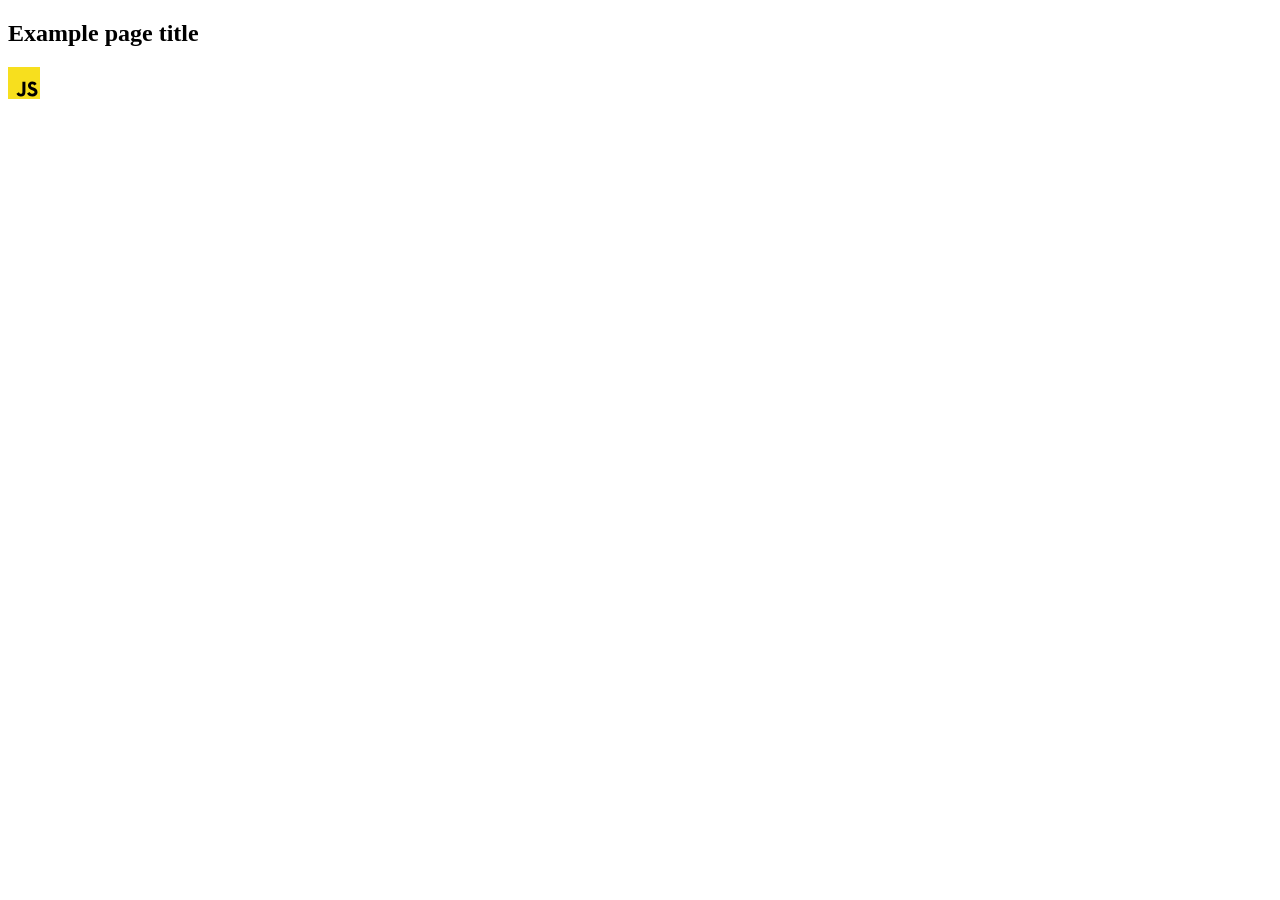
==== src/index.html @ ef67bbb4 "Initial commit" ====
<!DOCTYPE html>
<html lang="en">
  <head>
    <meta charset="UTF-8" />
    <link rel="icon" type="image/svg+xml" href="/favicon.svg" />
    <meta name="viewport" content="width=device-width, initial-scale=1.0" />
    <title>Vanilla App Template</title>
    <link rel="stylesheet" href="./css/styles.css" />
  </head>
  <body>
    <load ="partials/header.html" />

    <section>
      <h1>Example page title</h1>
      <!-- Path to images as from index.html file -->
      <img src="./img/javascript.svg" alt="" />
    </section>

    <!-- Loads the specified .html file -->
    <load ="partials/vite-promo.html" />

    <script type="module" src="./main.js"></script>
  </body>
</html>
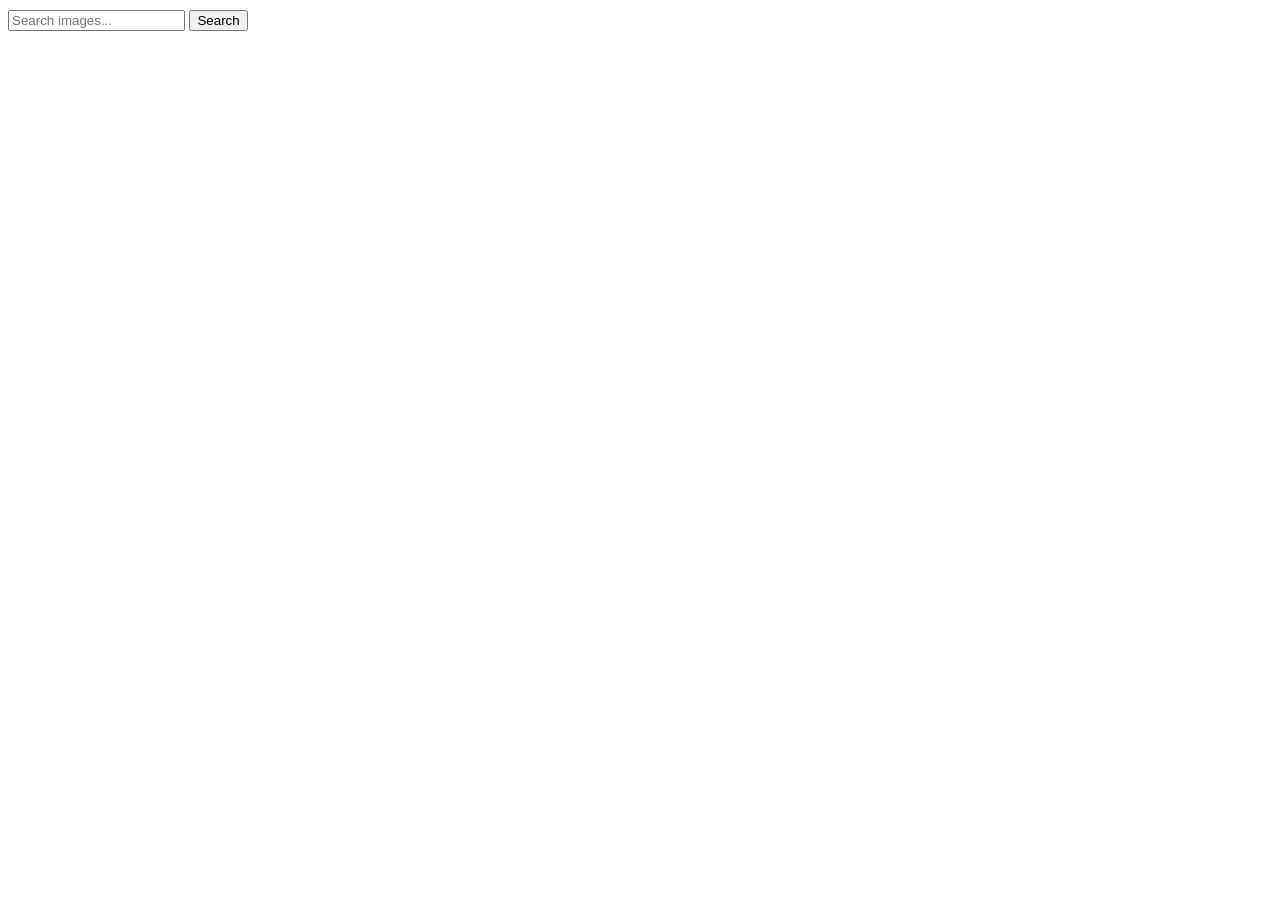
==== commit 0897b6ee: "markUp" ====
--- a/src/index.html
+++ b/src/index.html
@@ -8,17 +8,12 @@
     <link rel="stylesheet" href="./css/styles.css" />
   </head>
   <body>
-    <load ="partials/header.html" />
-
-    <section>
-      <h1>Example page title</h1>
-      <!-- Path to images as from index.html file -->
-      <img src="./img/javascript.svg" alt="" />
-    </section>
-
-    <!-- Loads the specified .html file -->
-    <load ="partials/vite-promo.html" />
-
+    <form class="form-search">
+      <input type="text" name="query" placeholder="Search images..." >
+      <button type="submit">Search</button>
+    </form>
+<span class="loader"></span>
+<ul class="gallery"></ul>
     <script type="module" src="./main.js"></script>
   </body>
 </html>
--- a/src/css/styles.css
+++ b/src/css/styles.css
@@ -0,0 +1,67 @@
+
+@import url('./reset.css');
+
+:root {
+  font-family: Inter, Avenir, Helvetica, Arial, sans-serif;
+  font-size: 16px;
+  line-height: 24px;
+  font-weight: 400;
+
+  color: #242424;
+  background-color: rgba(255, 255, 255, 0.87);
+
+  font-synthesis: none;
+  text-rendering: optimizeLegibility;
+  -webkit-font-smoothing: antialiased;
+  -moz-osx-font-smoothing: grayscale;
+  -webkit-text-size-adjust: 100%;
+}
+
+.form-search {
+
+}
+.loader {
+  width: 48px;
+  height: 48px;
+  border-radius: 50%;
+  position: relative;
+  animation: rotate 1s linear infinite
+}
+
+.loader::before {
+  content: "";
+  box-sizing: border-box;
+  position: absolute;
+  inset: 0px;
+  border-radius: 50%;
+  border: 5px solid #FFF;
+  animation: prixClipFix 2s linear infinite;
+}
+
+@keyframes rotate {
+  100% {
+    transform: rotate(360deg)
+  }
+}
+
+@keyframes prixClipFix {
+  0% {
+    clip-path: polygon(50% 50%, 0 0, 0 0, 0 0, 0 0, 0 0)
+  }
+
+  25% {
+    clip-path: polygon(50% 50%, 0 0, 100% 0, 100% 0, 100% 0, 100% 0)
+  }
+
+  50% {
+    clip-path: polygon(50% 50%, 0 0, 100% 0, 100% 100%, 100% 100%, 100% 100%)
+  }
+
+  75% {
+    clip-path: polygon(50% 50%, 0 0, 100% 0, 100% 100%, 0 100%, 0 100%)
+  }
+
+  100% {
+    clip-path: polygon(50% 50%, 0 0, 100% 0, 100% 100%, 0 100%, 0 0)
+  }
+}
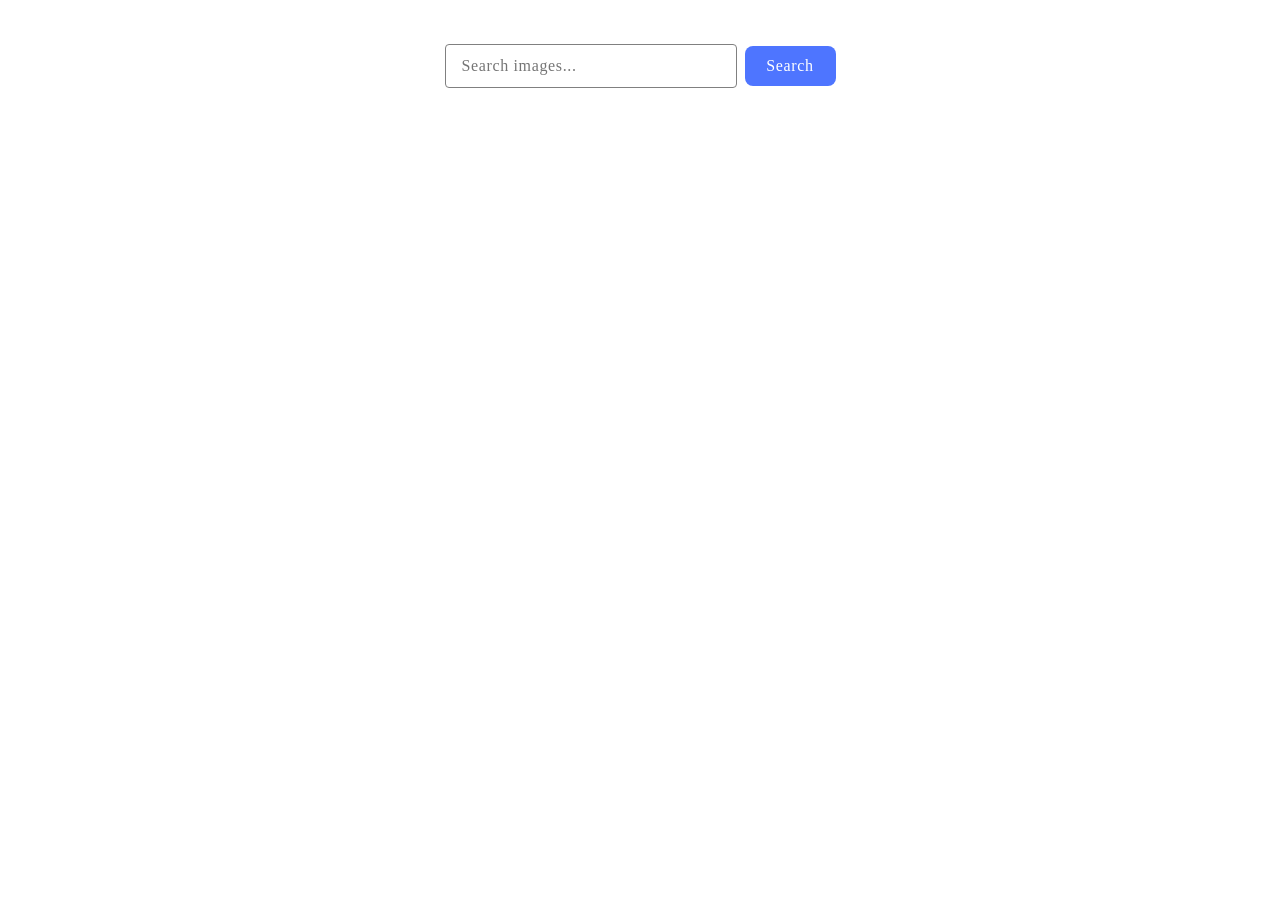
==== commit abcedde2: "markup-css" ====
--- a/src/index.html
+++ b/src/index.html
@@ -4,7 +4,7 @@
     <meta charset="UTF-8" />
     <link rel="icon" type="image/svg+xml" href="/favicon.svg" />
     <meta name="viewport" content="width=device-width, initial-scale=1.0" />
-    <title>Vanilla App Template</title>
+    <title>goit-js-hw-11</title>
     <link rel="stylesheet" href="./css/styles.css" />
   </head>
   <body>
@@ -12,7 +12,7 @@
       <input type="text" name="query" placeholder="Search images..." >
       <button type="submit">Search</button>
     </form>
-<span class="loader"></span>
+<div class="loader"></div>
 <ul class="gallery"></ul>
     <script type="module" src="./main.js"></script>
   </body>
--- a/src/css/styles.css
+++ b/src/css/styles.css
@@ -17,9 +17,127 @@
   -webkit-text-size-adjust: 100%;
 }
 
-.form-search {
+ .form-search {
+  display: flex;
+  width: 1158px;
+  padding: 36px 0px 32px 0px;
+  justify-content: center;
+  align-items: center;
+  margin: 0 auto;
+ }
 
+ .form-search input {
+  width: 272px;
+  height: 40px;
+  color: #808080;
+  border: 1px solid #808080;
+  font-family: Montserrat;
+  font-size: 16px;
+  font-style: normal;
+  font-weight: 400;
+  line-height: 1.5;
+  letter-spacing: 0.04em;
+  padding-left: 16px;
+ border-radius: 4px;
+  background: #FFF;
+ 
+ }
+.form-search input :hover {
+  border: 1px solid #000;
 }
+ .form-search button {
+  display: flex;
+  padding: 8px 16px;
+  justify-content: center;
+  align-items: center;
+  margin-left: 8px;
+  width: 91px;
+  height: 40px;
+  color: #FFF;
+  font-family: Montserrat;
+  font-size: 16px;
+  font-weight: 500;
+  line-height: 1.5;
+  letter-spacing: 0.04em;
+  border-radius: 8px;
+  border: none;
+  background: #4E75FF;
+ }
+.form-search button:hover {
+  background: #6C8CFF;
+}
+ .loader {
+   display: none;
+   border: 5px solid #f3f3f3;
+   border-top: 5px solid #3498db;
+   border-radius: 50%;
+   width: 30px;
+   height: 30px;
+   animation: spin 1s linear infinite;
+ }
+
+ .loader.hidden {
+   display: none;
+ }
+
+ @keyframes spin {
+   0% {
+     transform: rotate(0deg);
+   }
+
+   100% {
+     transform: rotate(360deg);
+   }
+ }
+
+ .gallery {
+   display: flex;
+   flex-wrap: wrap;
+   gap: 24px;
+ 
+ }
+
+ .gallery-item { 
+  width: 360px;
+  height: auto;
+  flex-shrink: 0;
+   box-shadow: 0 2px 5px rgba(0, 0, 0, 0.1);
+  
+ 
+   
+ }
+
+ .gallery-link {
+  
+ }
+
+ .gallery-image {
+  height: auto;
+ display: block;
+ }
+
+ .info {
+padding: 4px 20px;
+  display: flex;
+  gap: 4px;
+  text-align: center;
+
+ }
+
+ .info-item {
+  font-family: Montserrat;
+  font-size: 12px;
+  font-style: normal;
+  font-weight: 400;
+  line-height: 2;
+  letter-spacing: 0.04em;
+ }
+
+.info-comment {
+font-weight: 600;
+line-height: 1.33;
+}
+
 .loader {
   width: 48px;
   height: 48px;
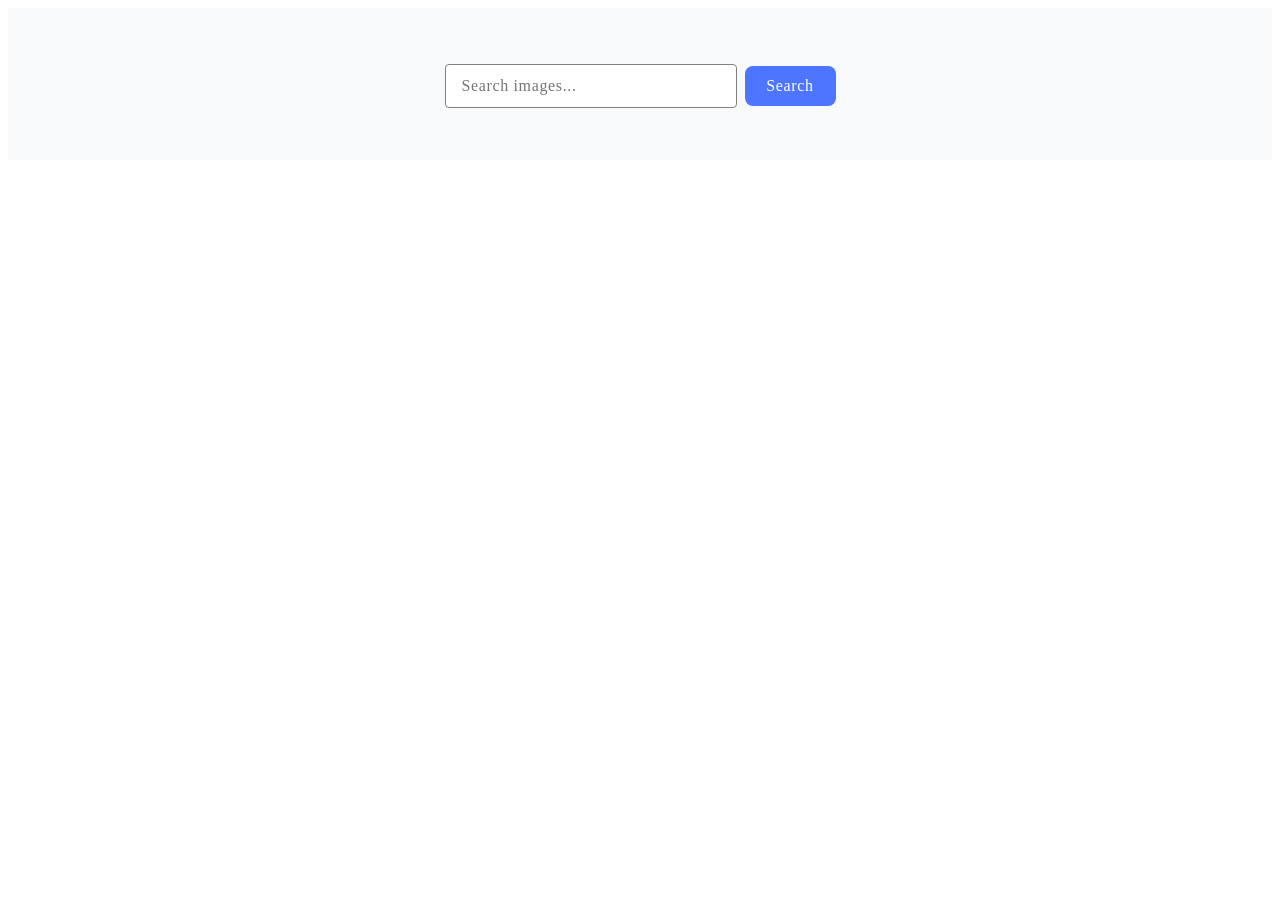
==== commit bf7e11b1: "mark-work" ====
--- a/src/index.html
+++ b/src/index.html
@@ -12,7 +12,7 @@
       <input type="text" name="query" placeholder="Search images..." >
       <button type="submit">Search</button>
     </form>
-<div class="loader"></div>
+<div class="loader hidden"></div>
 <ul class="gallery"></ul>
     <script type="module" src="./main.js"></script>
   </body>
--- a/src/css/styles.css
+++ b/src/css/styles.css
@@ -16,7 +16,10 @@
   -moz-osx-font-smoothing: grayscale;
   -webkit-text-size-adjust: 100%;
 }
-
+ body {
+  padding: 20px;
+    background-color: #f8f9fa;
+ }
  .form-search {
   display: flex;
   width: 1158px;
@@ -66,54 +69,28 @@
 .form-search button:hover {
   background: #6C8CFF;
 }
- .loader {
-   display: none;
-   border: 5px solid #f3f3f3;
-   border-top: 5px solid #3498db;
-   border-radius: 50%;
-   width: 30px;
-   height: 30px;
-   animation: spin 1s linear infinite;
- }
-
- .loader.hidden {
-   display: none;
- }
-
- @keyframes spin {
-   0% {
-     transform: rotate(0deg);
-   }
-
-   100% {
-     transform: rotate(360deg);
-   }
- }
+ 
 
  .gallery {
    display: flex;
    flex-wrap: wrap;
    gap: 24px;
- 
  }
 
  .gallery-item { 
-  width: 360px;
+  flex-basis: calc((100% - 48px) / 3);
   height: auto;
   flex-shrink: 0;
    box-shadow: 0 2px 5px rgba(0, 0, 0, 0.1);
-  
- 
-   
  }
-
- .gallery-link {
-  
- }
+a {
+      display: inline-block;
+      height: 232px;
+    };
 
  .gallery-image {
-  height: auto;
- display: block;
+   height: 152px;
+   object-fit: cover;
  }
 
  .info {
@@ -138,6 +115,10 @@
 line-height: 1.33;
 }
 
+
+.loader.hidden {
+  display: none;
+}
 .loader {
   width: 48px;
   height: 48px;
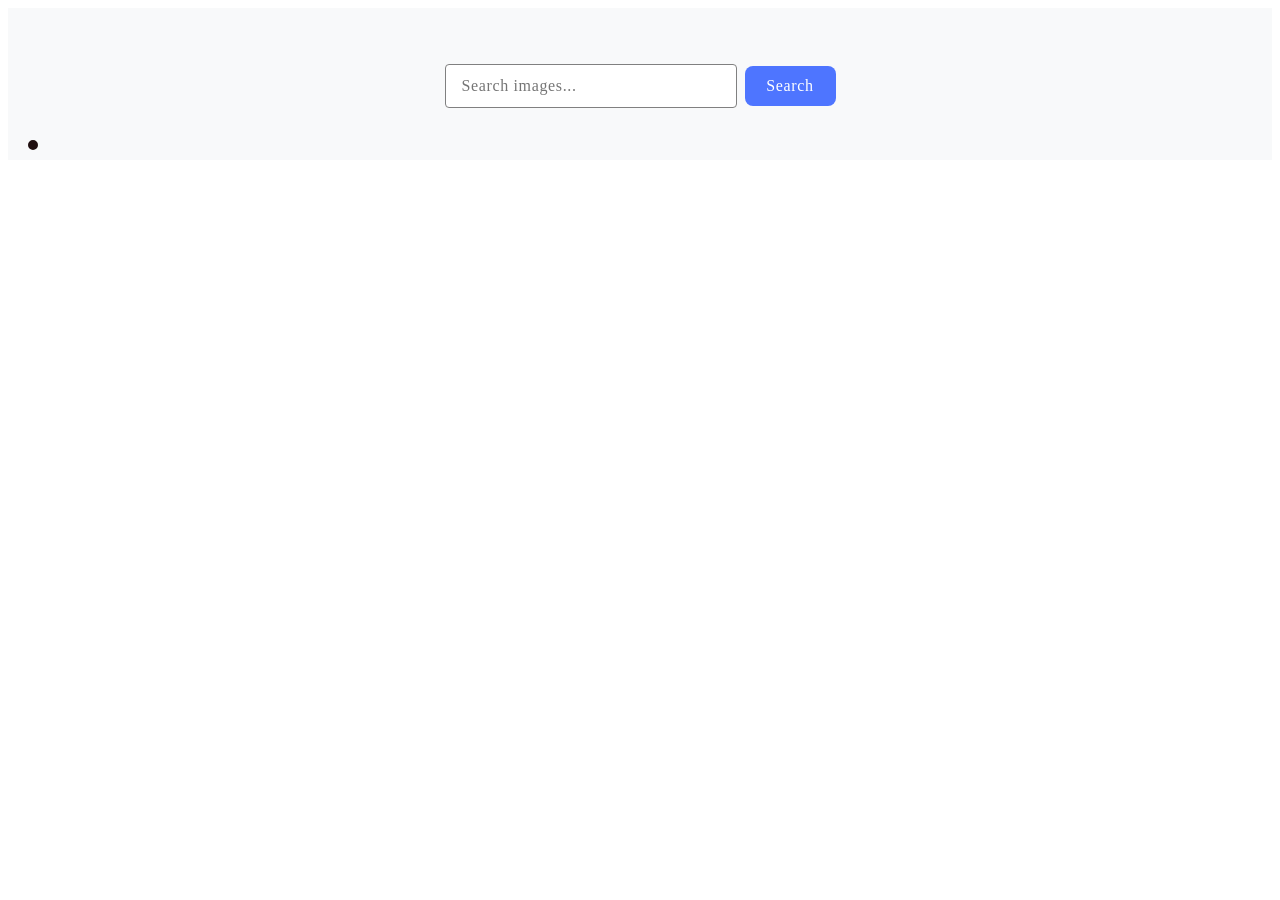
==== commit 82b34fc8: "markup-js" ====
--- a/src/index.html
+++ b/src/index.html
@@ -12,7 +12,7 @@
       <input type="text" name="query" placeholder="Search images..." >
       <button type="submit">Search</button>
     </form>
-<div class="loader hidden"></div>
+<span class="loader"></span>
 <ul class="gallery"></ul>
     <script type="module" src="./main.js"></script>
   </body>
--- a/src/css/styles.css
+++ b/src/css/styles.css
@@ -75,14 +75,33 @@
    display: flex;
    flex-wrap: wrap;
    gap: 24px;
+   margin: 0 auto;
+
  }
 
  .gallery-item { 
   flex-basis: calc((100% - 48px) / 3);
-  height: auto;
-  flex-shrink: 0;
-   box-shadow: 0 2px 5px rgba(0, 0, 0, 0.1);
- }
+    width: 100%;
+    max-width: 300px;
+    border: 1px solid #e0e0e0;
+    border-radius: 8px;
+    overflow: hidden;
+    background-color: #fff;
+    box-shadow: 0 2px 5px rgba(0, 0, 0, 0.1);
+    display: flex;
+    flex-direction: column;
+    align-items: center;
+  }
+
+
+    .gallery-image {
+       width: 100%;
+       height: 200px;
+      
+       object-fit: cover;
+       
+     } 
+ 
 a {
       display: inline-block;
       height: 232px;
@@ -116,9 +135,6 @@
 }
 
 
-.loader.hidden {
-  display: none;
-}
 .loader {
   width: 48px;
   height: 48px;
@@ -133,7 +149,7 @@
   position: absolute;
   inset: 0px;
   border-radius: 50%;
-  border: 5px solid #FFF;
+  border: 5px solid #1f0f0f;
   animation: prixClipFix 2s linear infinite;
 }
 
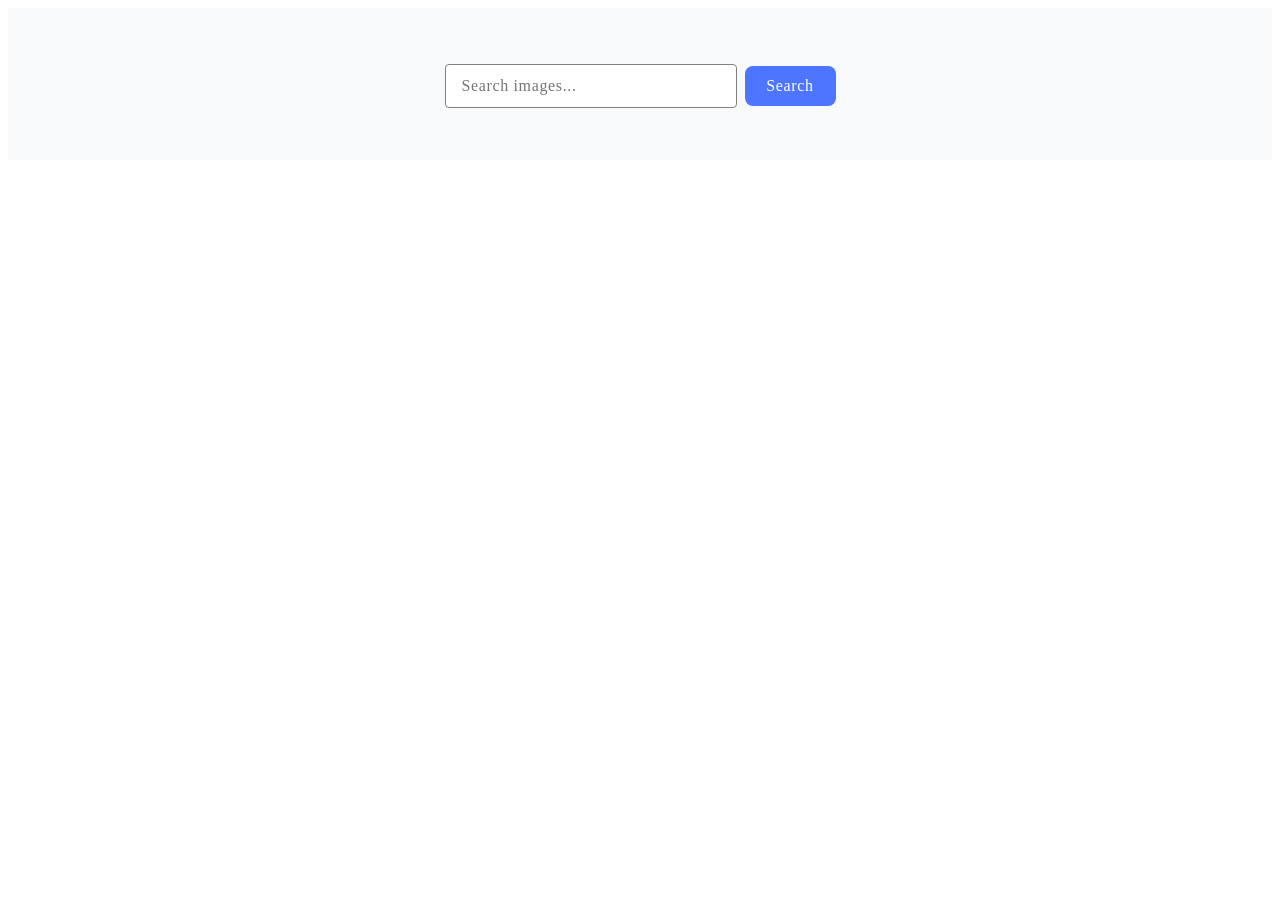
==== commit 9b1ab7ab: "marup-loader" ====
--- a/src/index.html
+++ b/src/index.html
@@ -11,8 +11,9 @@
     <form class="form-search">
       <input type="text" name="query" placeholder="Search images..." >
       <button type="submit">Search</button>
+      <span class="loader hidden"></span>
     </form>
-<span class="loader"></span>
+
 <ul class="gallery"></ul>
     <script type="module" src="./main.js"></script>
   </body>
--- a/src/css/styles.css
+++ b/src/css/styles.css
@@ -22,7 +22,7 @@
  }
  .form-search {
   display: flex;
-  width: 1158px;
+  /* width: 1158px; */
   padding: 36px 0px 32px 0px;
   justify-content: center;
   align-items: center;
@@ -81,7 +81,7 @@
 
  .gallery-item { 
   flex-basis: calc((100% - 48px) / 3);
-    width: 100%;
+    /* width: 100%; */
     max-width: 300px;
     border: 1px solid #e0e0e0;
     border-radius: 8px;
@@ -97,7 +97,6 @@
     .gallery-image {
        width: 100%;
        height: 200px;
-      
        object-fit: cover;
        
      } 
@@ -134,49 +133,30 @@
 line-height: 1.33;
 }
 
+.loader.hidden {
+  display: none;
+}
 
 .loader {
-  width: 48px;
-  height: 48px;
+  border: 16px solid #f3f3f3;
+  border-top: 16px solid #3498db;
   border-radius: 50%;
-  position: relative;
-  animation: rotate 1s linear infinite
+  width: 120px;
+  height: 120px;
+  animation: spin 2s linear infinite;
+  position: absolute;
+  top: 50%;
+  left: 50%;
+  transform: translate(-50%, -50%);
 }
 
-.loader::before {
-  content: "";
-  box-sizing: border-box;
-  position: absolute;
-  inset: 0px;
-  border-radius: 50%;
-  border: 5px solid #1f0f0f;
-  animation: prixClipFix 2s linear infinite;
-}
+@keyframes spin {
+  0% {
+    transform: rotate(0deg);
+  }
 
-@keyframes rotate {
   100% {
-    transform: rotate(360deg)
+    transform: rotate(360deg);
   }
 }
 
-@keyframes prixClipFix {
-  0% {
-    clip-path: polygon(50% 50%, 0 0, 0 0, 0 0, 0 0, 0 0)
-  }
-
-  25% {
-    clip-path: polygon(50% 50%, 0 0, 100% 0, 100% 0, 100% 0, 100% 0)
-  }
-
-  50% {
-    clip-path: polygon(50% 50%, 0 0, 100% 0, 100% 100%, 100% 100%, 100% 100%)
-  }
-
-  75% {
-    clip-path: polygon(50% 50%, 0 0, 100% 0, 100% 100%, 0 100%, 0 100%)
-  }
-
-  100% {
-    clip-path: polygon(50% 50%, 0 0, 100% 0, 100% 100%, 0 100%, 0 0)
-  }
-}
